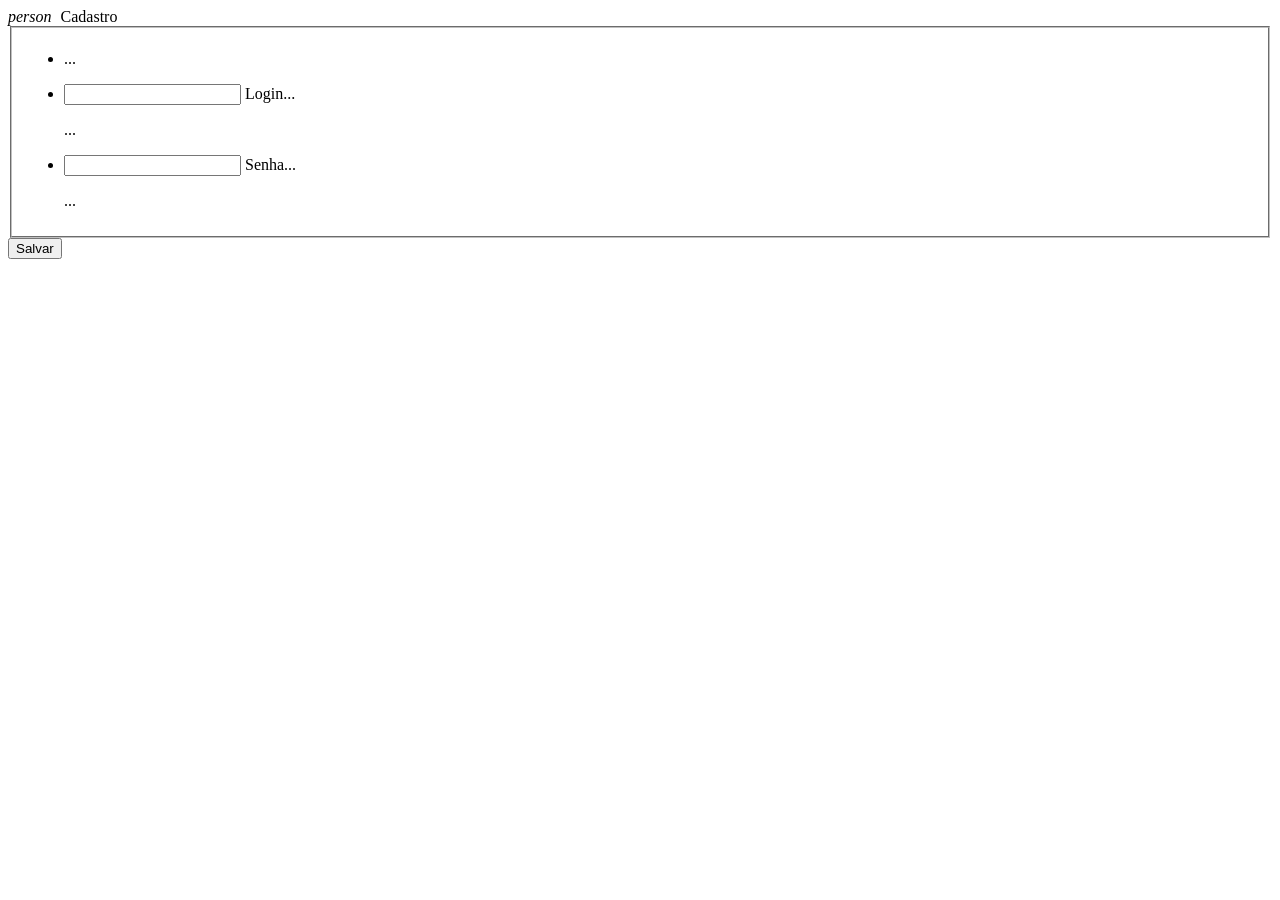
==== login/src/main/resources/templates/cadastro.html @ e2c99926 "First commit" ====
<!DOCTYPE html>
<html xmlns:th="http://www.thymeleaf.org"
   xmlns:layout="http://www.ultraq.net.nz/thymeleaf/layout" 
   layout:decorator="@{~/base/layout}">
   <head>
      <meta http-equiv="Content-Type" content="text/html; charset=UTF-8"/>
      <title>Cadastro</title>
      <script type="text/javascript">
         function limparMensagem(){
         	document.getElementById('p-mensagem-sucesso').innerHTML = '';	
         }
      </script>
   </head>
   
   <body>
      <section layout:fragment="content">
         <div class="mdl-grid">
            <div class="mdl-layout-spacer"></div>
            <section class="section--center mdl-grid mdl-shadow--4dp mdl-color--white">
               <div class="mdl-cell mdl-cell--12-col">
                  <div class="alinhar-centro">
                     <i class="material-icons mdl-list__item-avatar">person</i>
                     <span style="padding-left:5px;">Cadastro</span>			  
                  </div>
                  <form action="#" id="formulario-cadastro" th:action="@{../usuario/save}" th:object="${usuarioDTO}" method="post">
                     <fieldset>
                        <ul class="mdl-list">
                           <li class="mdl-list__item" th:if="${msg_resultado}">
                              <p id="p-mensagem-sucesso" class="sucesso-msg" th:text="${msg_resultado}" >...</p>
                           </li>
                           <li class="mdl-list__item">
                              <div class="mdl-textfield mdl-js-textfield mdl-textfield--floating-label">
                                 <input class="mdl-textfield__input" type="text" id="input-login" th:field="*{login}"/>
                                 <label class="mdl-textfield__label" for="input-login">Login...</label>
                                 <p th:if="${#fields.hasErrors('login')}" th:errors="*{login}" class="erro-msg">...</p>
                              </div>
                           </li>
                           <li class="mdl-list__item">
                              <div class="mdl-textfield mdl-js-textfield mdl-textfield--floating-label">
                                 <input class="mdl-textfield__input" type="password" id="input-senha" th:field="*{senha}"/>
                                 <label class="mdl-textfield__label" for="input-senha">Senha...</label>
                                 <p th:if="${#fields.hasErrors('senha')}" th:errors="*{senha}" class="erro-msg">...</p>
                              </div>
                           </li>
                        </ul>
                     </fieldset>
                     <div class="mdl-grid">
                        <div class="mdl-layout-spacer"></div>
                        <div class="mdl-cell mdl-cell--4-col" style="padding-right:10px;">
                           <button class="mdl-button mdl-js-button mdl-button--raised mdl-button--colored">Salvar</button>
                        </div>
                     </div>
                  </form>
               </div>
            </section>
            <div class="mdl-layout-spacer"></div>
         </div>
      </section>
   </body>
</html>
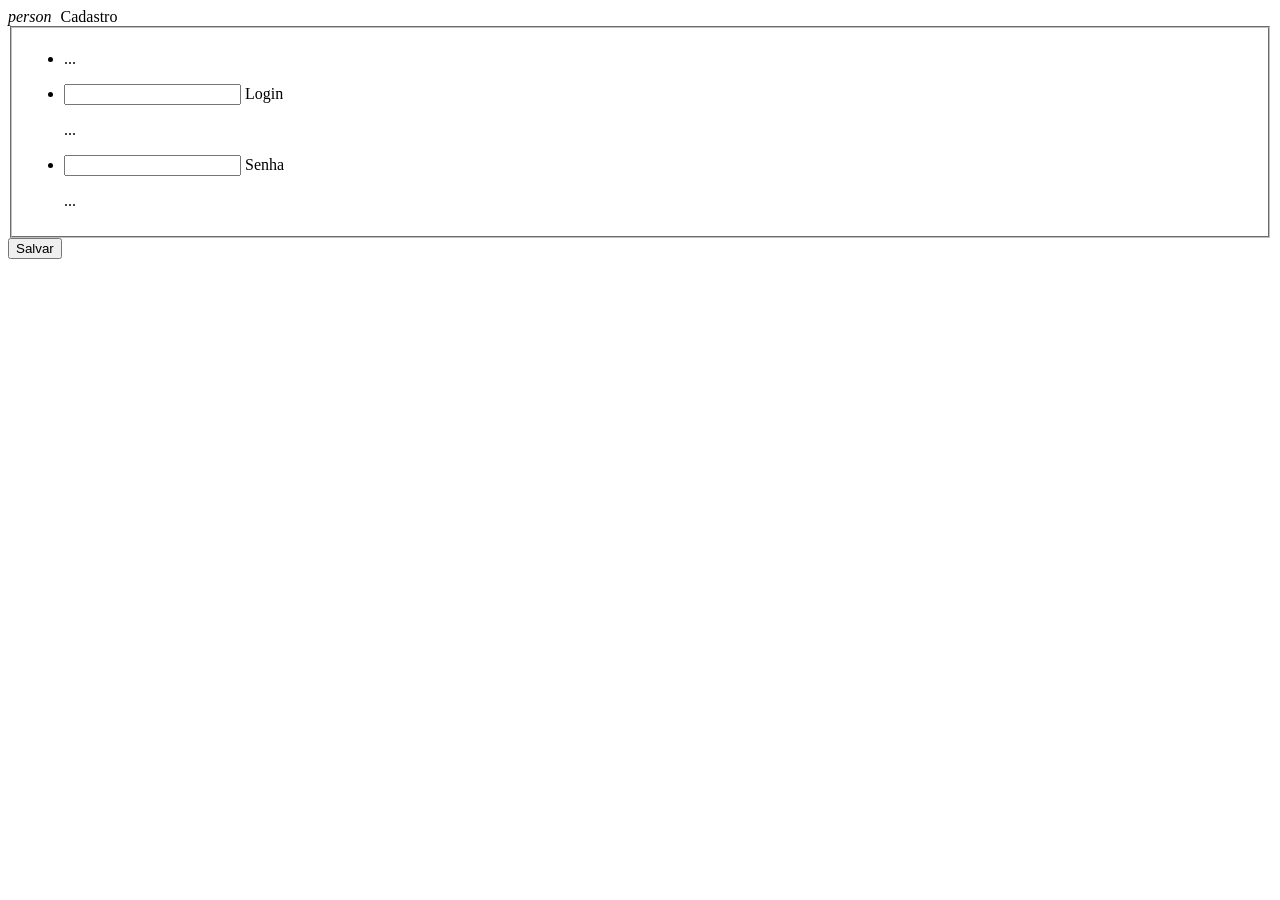
==== commit ab8e1472: "Alterando banco de dados para postgres" ====
--- a/login/src/main/resources/templates/cadastro.html
+++ b/login/src/main/resources/templates/cadastro.html
@@ -31,14 +31,14 @@
                            <li class="mdl-list__item">
                               <div class="mdl-textfield mdl-js-textfield mdl-textfield--floating-label">
                                  <input class="mdl-textfield__input" type="text" id="input-login" th:field="*{login}"/>
-                                 <label class="mdl-textfield__label" for="input-login">Login...</label>
+                                 <label class="mdl-textfield__label" for="input-login">Login</label>
                                  <p th:if="${#fields.hasErrors('login')}" th:errors="*{login}" class="erro-msg">...</p>
                               </div>
                            </li>
                            <li class="mdl-list__item">
                               <div class="mdl-textfield mdl-js-textfield mdl-textfield--floating-label">
                                  <input class="mdl-textfield__input" type="password" id="input-senha" th:field="*{senha}"/>
-                                 <label class="mdl-textfield__label" for="input-senha">Senha...</label>
+                                 <label class="mdl-textfield__label" for="input-senha">Senha</label>
                                  <p th:if="${#fields.hasErrors('senha')}" th:errors="*{senha}" class="erro-msg">...</p>
                               </div>
                            </li>
